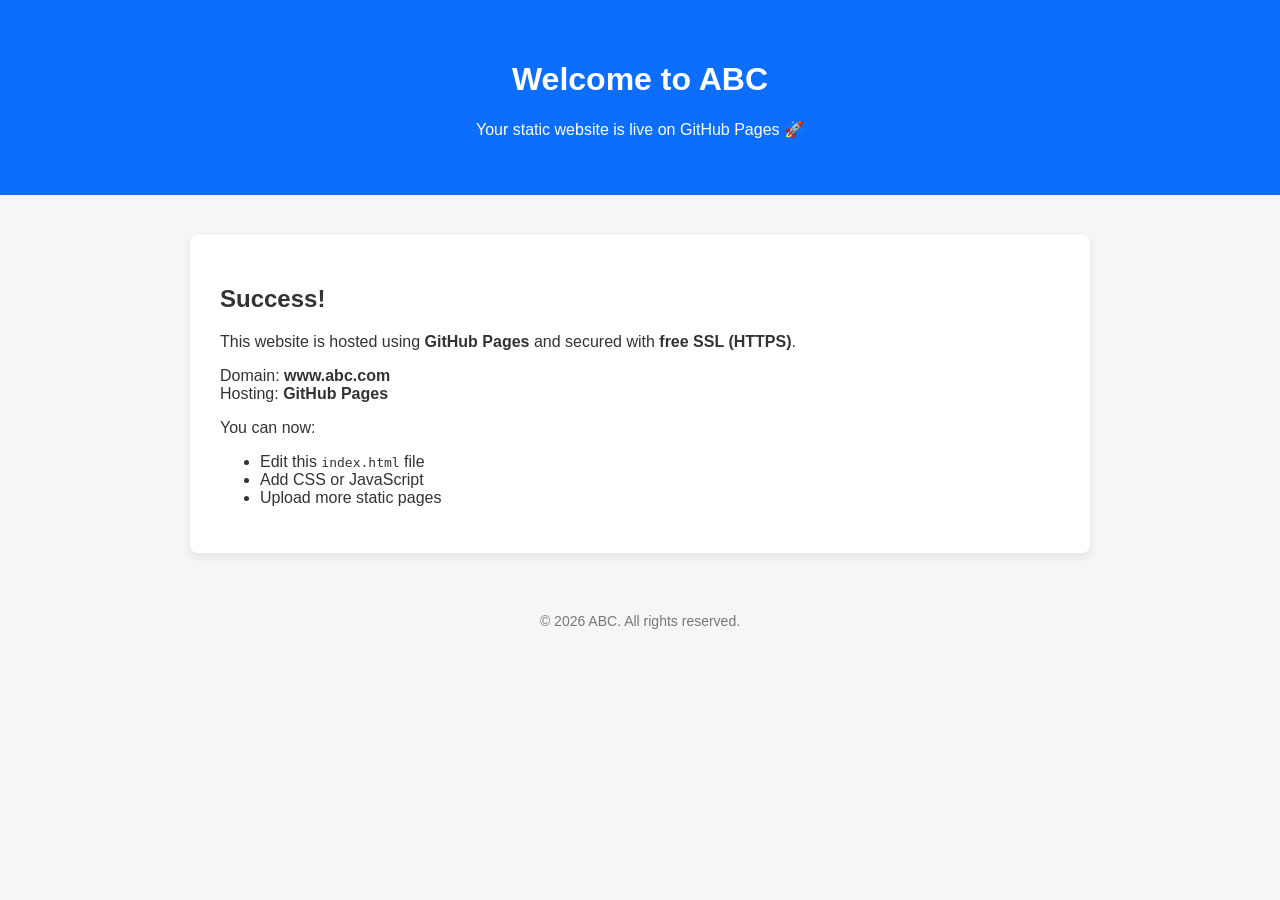
==== index.html @ 4fd9ef74 "Add files via upload" ====
<!DOCTYPE html>
<html lang="en">
<head>
    <meta charset="UTF-8">
    <title>Welcome to ABC</title>
    <meta name="viewport" content="width=device-width, initial-scale=1.0">
    <meta name="description" content="ABC - Sample static website hosted on GitHub Pages">
    <style>
        body {
            margin: 0;
            font-family: Arial, Helvetica, sans-serif;
            background: #f4f6f8;
            color: #333;
        }
        header {
            background: #0d6efd;
            color: white;
            padding: 40px 20px;
            text-align: center;
        }
        main {
            max-width: 900px;
            margin: 40px auto;
            padding: 0 20px;
        }
        .card {
            background: white;
            padding: 30px;
            border-radius: 8px;
            box-shadow: 0 4px 10px rgba(0,0,0,0.08);
        }
        footer {
            text-align: center;
            padding: 20px;
            color: #777;
            font-size: 14px;
        }
    </style>
</head>
<body>

<header>
    <h1>Welcome to ABC</h1>
    <p>Your static website is live on GitHub Pages 🚀</p>
</header>

<main>
    <div class="card">
        <h2>Success!</h2>
        <p>
            This website is hosted using <strong>GitHub Pages</strong> and secured with
            <strong>free SSL (HTTPS)</strong>.
        </p>
        <p>
            Domain: <strong>www.abc.com</strong><br>
            Hosting: <strong>GitHub Pages</strong>
        </p>
        <p>
            You can now:
        </p>
        <ul>
            <li>Edit this <code>index.html</code> file</li>
            <li>Add CSS or JavaScript</li>
            <li>Upload more static pages</li>
        </ul>
    </div>
</main>

<footer>
    © 2026 ABC. All rights reserved.
</footer>

</body>
</html>
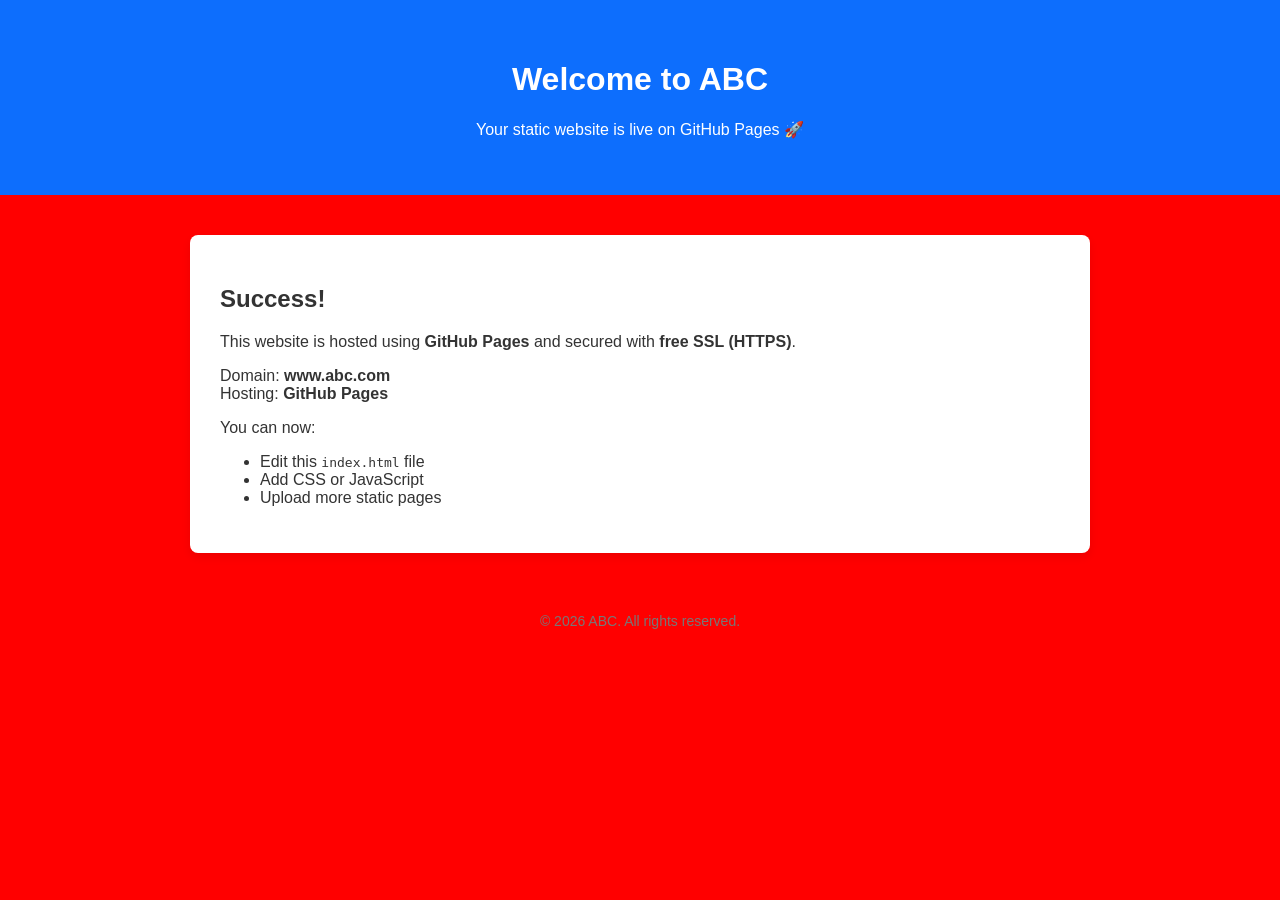
==== commit 23ad6820: "Add files via upload" ====
--- a/index.html
+++ b/index.html
@@ -5,13 +5,9 @@
     <title>Welcome to ABC</title>
     <meta name="viewport" content="width=device-width, initial-scale=1.0">
     <meta name="description" content="ABC - Sample static website hosted on GitHub Pages">
-    <style>
-        body {
-            margin: 0;
-            font-family: Arial, Helvetica, sans-serif;
-            background: #f4f6f8;
-            color: #333;
-        }
+    <link rel="stylesheet"
+	href="/static/script/css/xyz.css">
+	<style>
         header {
             background: #0d6efd;
             color: white;
--- a/static/script/css/xyz.css
+++ b/static/script/css/xyz.css
@@ -0,0 +1,6 @@
+body {
+            margin: 0;
+            font-family: Arial, Helvetica, sans-serif;
+            background: red;
+            color: #333;
+        }
